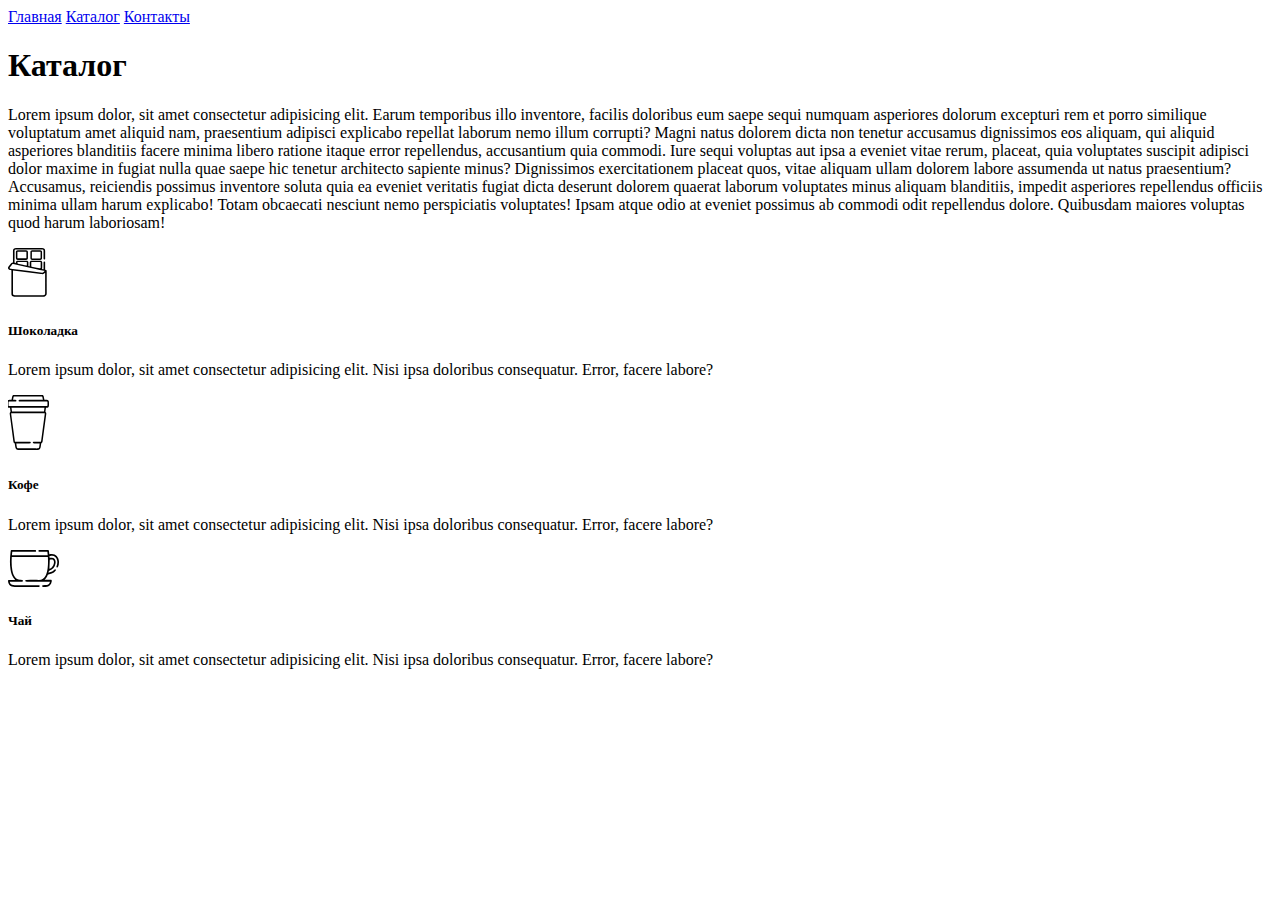
==== catalog/catalog.html @ 8cbff46b "Added files" ====
<!DOCTYPE html>
<html lang="en">
<head>
    <meta charset="UTF-8">
    <meta name="viewport" content="width=device-width, initial-scale=1.0">
    <title>Document</title>
</head>
<body>
    <a href="../index.html">Главная</a>
    <a href="catalog.html">Каталог</a>
    <a href="../contacts/contacts.html">Контакты</a>
    <h1>Каталог</h1>
    <p>Lorem ipsum dolor, sit amet consectetur adipisicing elit. Earum temporibus illo inventore, facilis doloribus eum saepe sequi numquam asperiores dolorum excepturi rem et porro similique voluptatum amet aliquid nam, praesentium adipisci explicabo repellat laborum nemo illum corrupti? Magni natus dolorem dicta non tenetur accusamus dignissimos eos aliquam, qui aliquid asperiores blanditiis facere minima libero ratione itaque error repellendus, accusantium quia commodi. Iure sequi voluptas aut ipsa a eveniet vitae rerum, placeat, quia voluptates suscipit adipisci dolor maxime in fugiat nulla quae saepe hic tenetur architecto sapiente minus? Dignissimos exercitationem placeat quos, vitae aliquam ullam dolorem labore assumenda ut natus praesentium? Accusamus, reiciendis possimus inventore soluta quia ea eveniet veritatis fugiat dicta deserunt dolorem quaerat laborum voluptates minus aliquam blanditiis, impedit asperiores repellendus officiis minima ullam harum explicabo! Totam obcaecati nesciunt nemo perspiciatis voluptates! Ipsam atque odio at eveniet possimus ab commodi odit repellendus dolore. Quibusdam maiores voluptas quod harum laboriosam!</p>
    <img src="../img/snack.svg" alt="Шоколадка">
    <h5>Шоколадка</h5>
    <p>Lorem ipsum dolor, sit amet consectetur adipisicing elit. Nisi ipsa doloribus consequatur. Error, facere labore?</p>
    <img src="../img/coffe.svg" alt="Кофе">
    <h5>Кофе</h5>
    <p>Lorem ipsum dolor, sit amet consectetur adipisicing elit. Nisi ipsa doloribus consequatur. Error, facere labore?</p>
    <img src="../img/tea.svg" alt="Чай">
    <h5>Чай</h5>
    <p>Lorem ipsum dolor, sit amet consectetur adipisicing elit. Nisi ipsa doloribus consequatur. Error, facere labore?</p>
</body>
</html>
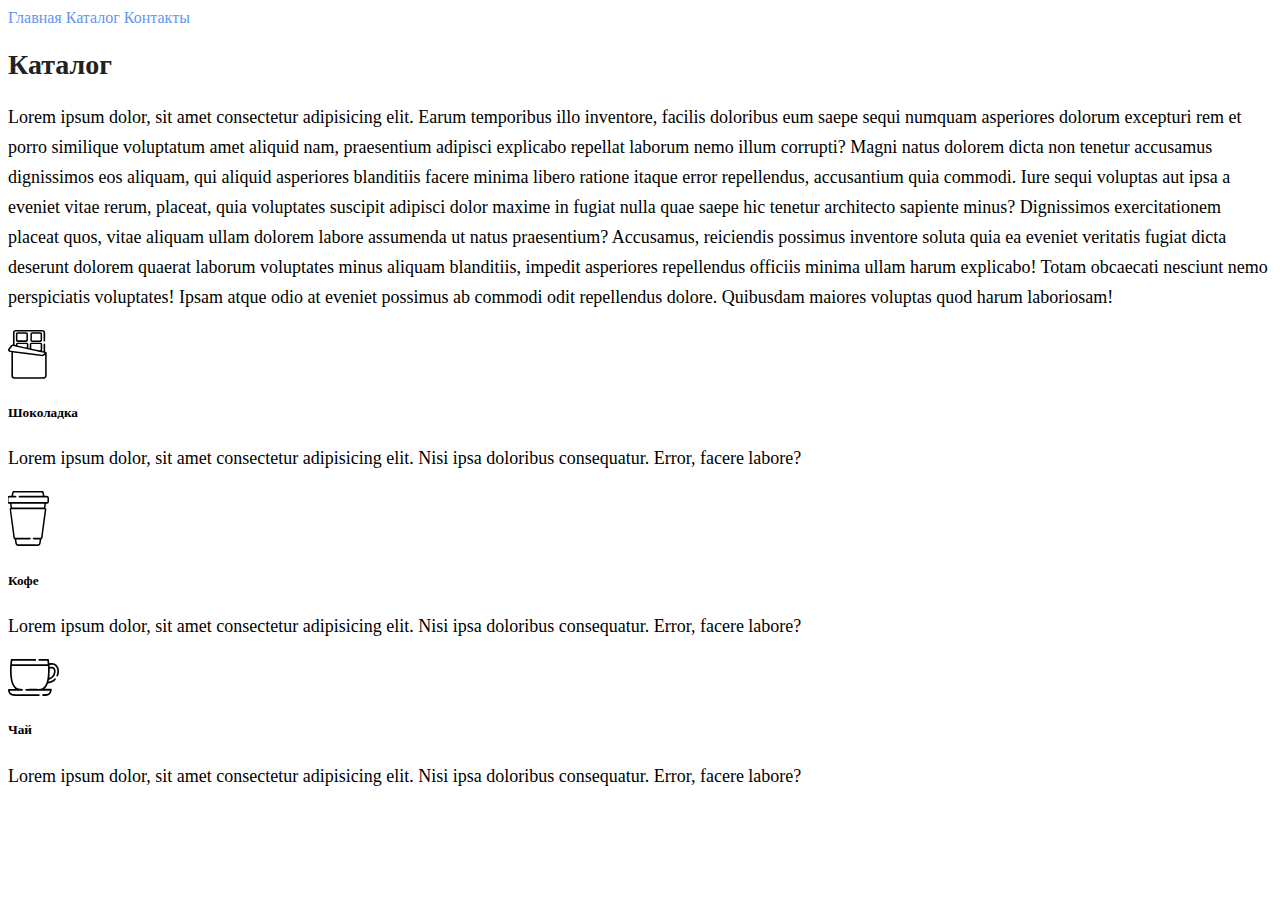
==== commit cdce80c4: "Added file" ====
--- a/catalog/catalog.html
+++ b/catalog/catalog.html
@@ -4,21 +4,22 @@
     <meta charset="UTF-8">
     <meta name="viewport" content="width=device-width, initial-scale=1.0">
     <title>Document</title>
+    <link rel="stylesheet" href="../css/style.css">
 </head>
 <body>
-    <a href="../index.html">Главная</a>
-    <a href="catalog.html">Каталог</a>
-    <a href="../contacts/contacts.html">Контакты</a>
-    <h1>Каталог</h1>
-    <p>Lorem ipsum dolor, sit amet consectetur adipisicing elit. Earum temporibus illo inventore, facilis doloribus eum saepe sequi numquam asperiores dolorum excepturi rem et porro similique voluptatum amet aliquid nam, praesentium adipisci explicabo repellat laborum nemo illum corrupti? Magni natus dolorem dicta non tenetur accusamus dignissimos eos aliquam, qui aliquid asperiores blanditiis facere minima libero ratione itaque error repellendus, accusantium quia commodi. Iure sequi voluptas aut ipsa a eveniet vitae rerum, placeat, quia voluptates suscipit adipisci dolor maxime in fugiat nulla quae saepe hic tenetur architecto sapiente minus? Dignissimos exercitationem placeat quos, vitae aliquam ullam dolorem labore assumenda ut natus praesentium? Accusamus, reiciendis possimus inventore soluta quia ea eveniet veritatis fugiat dicta deserunt dolorem quaerat laborum voluptates minus aliquam blanditiis, impedit asperiores repellendus officiis minima ullam harum explicabo! Totam obcaecati nesciunt nemo perspiciatis voluptates! Ipsam atque odio at eveniet possimus ab commodi odit repellendus dolore. Quibusdam maiores voluptas quod harum laboriosam!</p>
+    <a class="menu" href="../index.html">Главная</a>
+    <a class="menu" href="catalog.html">Каталог</a>
+    <a class="menu" href="../contacts/contacts.html">Контакты</a>
+    <h1 class="heading__h1">Каталог</h1>
+    <p class="info">Lorem ipsum dolor, sit amet consectetur adipisicing elit. Earum temporibus illo inventore, facilis doloribus eum saepe sequi numquam asperiores dolorum excepturi rem et porro similique voluptatum amet aliquid nam, praesentium adipisci explicabo repellat laborum nemo illum corrupti? Magni natus dolorem dicta non tenetur accusamus dignissimos eos aliquam, qui aliquid asperiores blanditiis facere minima libero ratione itaque error repellendus, accusantium quia commodi. Iure sequi voluptas aut ipsa a eveniet vitae rerum, placeat, quia voluptates suscipit adipisci dolor maxime in fugiat nulla quae saepe hic tenetur architecto sapiente minus? Dignissimos exercitationem placeat quos, vitae aliquam ullam dolorem labore assumenda ut natus praesentium? Accusamus, reiciendis possimus inventore soluta quia ea eveniet veritatis fugiat dicta deserunt dolorem quaerat laborum voluptates minus aliquam blanditiis, impedit asperiores repellendus officiis minima ullam harum explicabo! Totam obcaecati nesciunt nemo perspiciatis voluptates! Ipsam atque odio at eveniet possimus ab commodi odit repellendus dolore. Quibusdam maiores voluptas quod harum laboriosam!</p>
     <img src="../img/snack.svg" alt="Шоколадка">
     <h5>Шоколадка</h5>
-    <p>Lorem ipsum dolor, sit amet consectetur adipisicing elit. Nisi ipsa doloribus consequatur. Error, facere labore?</p>
+    <p class="info">Lorem ipsum dolor, sit amet consectetur adipisicing elit. Nisi ipsa doloribus consequatur. Error, facere labore?</p>
     <img src="../img/coffe.svg" alt="Кофе">
     <h5>Кофе</h5>
-    <p>Lorem ipsum dolor, sit amet consectetur adipisicing elit. Nisi ipsa doloribus consequatur. Error, facere labore?</p>
+    <p class="info">Lorem ipsum dolor, sit amet consectetur adipisicing elit. Nisi ipsa doloribus consequatur. Error, facere labore?</p>
     <img src="../img/tea.svg" alt="Чай">
     <h5>Чай</h5>
-    <p>Lorem ipsum dolor, sit amet consectetur adipisicing elit. Nisi ipsa doloribus consequatur. Error, facere labore?</p>
+    <p class="info">Lorem ipsum dolor, sit amet consectetur adipisicing elit. Nisi ipsa doloribus consequatur. Error, facere labore?</p>
 </body>
 </html>--- a/css/style.css
+++ b/css/style.css
@@ -0,0 +1,31 @@
+/* * {
+    margin: 0 auto;
+    padding: 0 auto;
+} */
+a {
+    text-decoration: none;
+}
+.menu {
+    color: cornflowerblue;
+    font-size: 16px;
+    line-height: 20px;
+}
+.heading__h1 {
+    color: #222222;
+    font-size: 28px;
+    line-height: 36px;
+    font-weight: bold;
+}
+.info {
+    font-style: normal;
+    font-weight: 300;
+    font-size: 18px;
+    line-height: 30px;
+}
+.heading__h2 {
+    color: coral;
+    font-style: normal;
+    font-weight: 700;
+    font-size: 36px;
+    line-height: 80px;
+}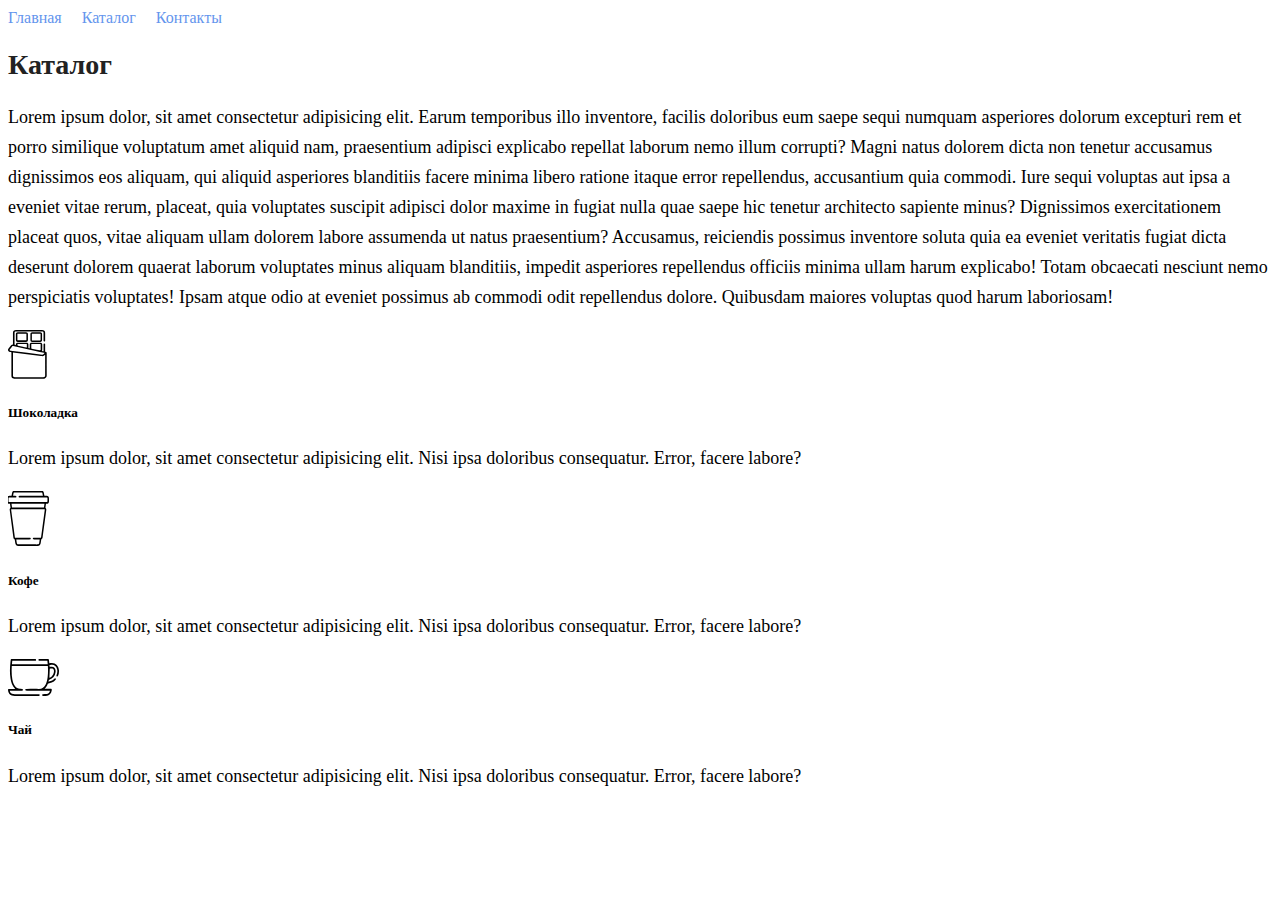
==== commit 2e29bb38: "Added file" ====
--- a/catalog/catalog.html
+++ b/catalog/catalog.html
@@ -7,9 +7,11 @@
     <link rel="stylesheet" href="../css/style.css">
 </head>
 <body>
-    <a class="menu" href="../index.html">Главная</a>
-    <a class="menu" href="catalog.html">Каталог</a>
-    <a class="menu" href="../contacts/contacts.html">Контакты</a>
+    <nav class="navigation">
+        <a class="navigation__link" href="../index.html">Главная</a>
+        <a class="navigation__link" href="catalog.html">Каталог</a>
+        <a class="navigation__link" href="../contacts/contacts.html">Контакты</a>
+    </nav>
     <h1 class="heading__h1">Каталог</h1>
     <p class="info">Lorem ipsum dolor, sit amet consectetur adipisicing elit. Earum temporibus illo inventore, facilis doloribus eum saepe sequi numquam asperiores dolorum excepturi rem et porro similique voluptatum amet aliquid nam, praesentium adipisci explicabo repellat laborum nemo illum corrupti? Magni natus dolorem dicta non tenetur accusamus dignissimos eos aliquam, qui aliquid asperiores blanditiis facere minima libero ratione itaque error repellendus, accusantium quia commodi. Iure sequi voluptas aut ipsa a eveniet vitae rerum, placeat, quia voluptates suscipit adipisci dolor maxime in fugiat nulla quae saepe hic tenetur architecto sapiente minus? Dignissimos exercitationem placeat quos, vitae aliquam ullam dolorem labore assumenda ut natus praesentium? Accusamus, reiciendis possimus inventore soluta quia ea eveniet veritatis fugiat dicta deserunt dolorem quaerat laborum voluptates minus aliquam blanditiis, impedit asperiores repellendus officiis minima ullam harum explicabo! Totam obcaecati nesciunt nemo perspiciatis voluptates! Ipsam atque odio at eveniet possimus ab commodi odit repellendus dolore. Quibusdam maiores voluptas quod harum laboriosam!</p>
     <img src="../img/snack.svg" alt="Шоколадка">
--- a/css/style.css
+++ b/css/style.css
@@ -5,7 +5,11 @@
 a {
     text-decoration: none;
 }
-.menu {
+.navigation {
+    display: flex;
+    gap: 20px;
+}
+.navigation__link {
     color: cornflowerblue;
     font-size: 16px;
     line-height: 20px;
